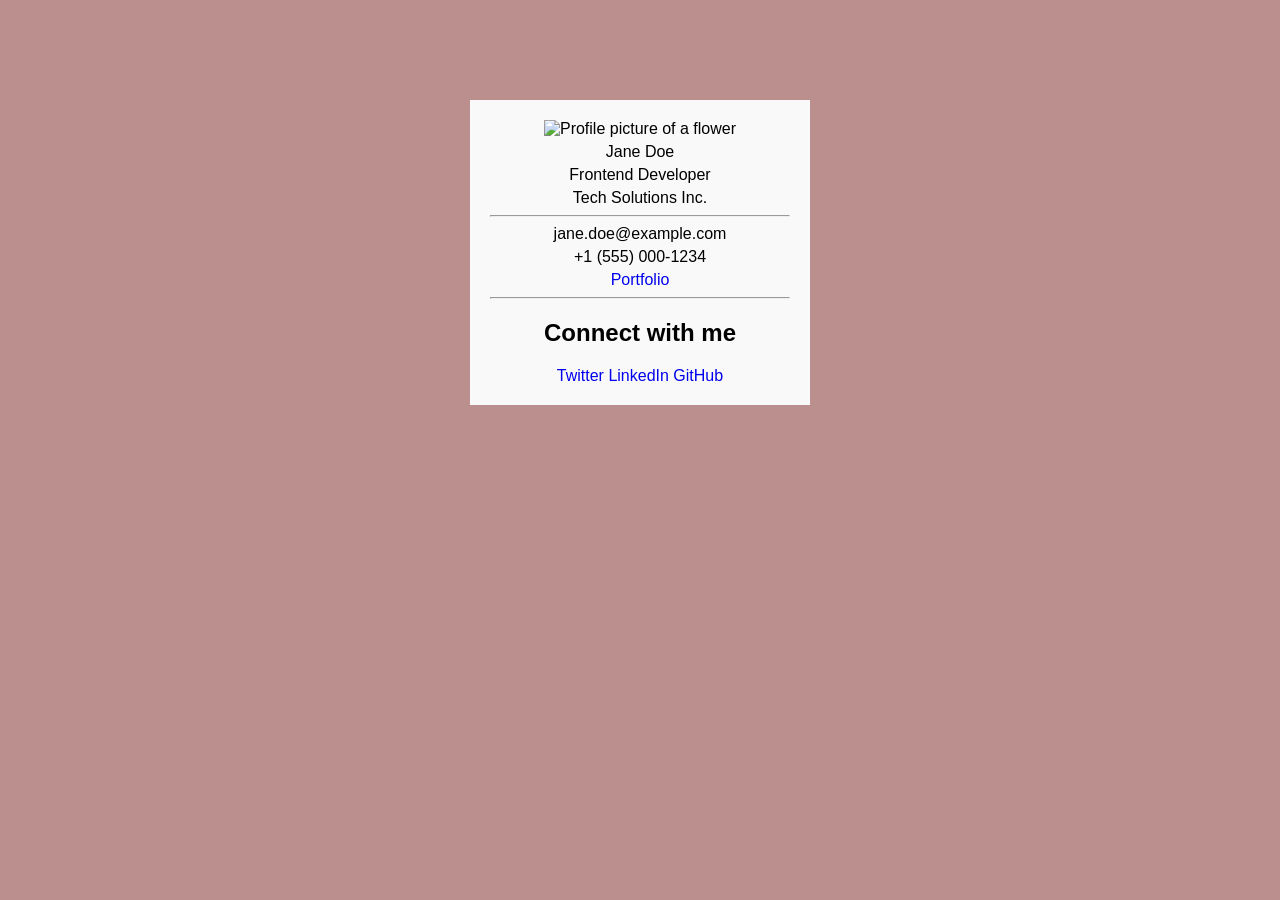
==== Business Card/index.html @ c749969d "New file & modified files have been staged for commit." ====
<!DOCTYPE html>
<html lang="en">

<head>
    <meta charset="utf-8">
    <title>Business Card</title>
    <link rel="stylesheet" href="styles.css">
</head>

<body>
    <div class="business-card">
        <img class="profile-image" src="https://cdn.freecodecamp.org/curriculum/labs/flower.jpg" alt="Profile picture of a flower">
        
        <p class="full-name">Jane Doe</p>
        <p class="designation">Frontend Developer</p>
        <p class="company">Tech Solutions Inc.</p>
        
        <hr>
        
        <p>jane.doe@example.com</p>
        <p>+1 (555) 000-1234</p>
        
        <a href="https://example.com/portfolio" class="portfolio-link">Portfolio</a>
        
        <hr>
        
        <div class="social-media">
            <h2>Connect with me</h2>
            <a href="https://twitter.com">Twitter</a>
            <a href="https://linkedin.com">LinkedIn</a>
            <a href="https://github.com">GitHub</a>
        </div>
    </div>
</body>

</html>
---- Business Card/styles.css ----
body {
    background-color: rosybrown;
    font-family: Arial, sans-serif;
}

.business-card {
    width: 300px;
    background-color: #f9f9f9; 
    padding: 20px;
    margin-top: 100px;
    margin-left: auto;
    margin-right: auto;
    text-align: center;
    font-size: 16px;
}

.profile-image {
    max-width: 100%;
}

p {
    margin-top: 5px;
    margin-bottom: 5px;
}

a {
    text-decoration: none;
}
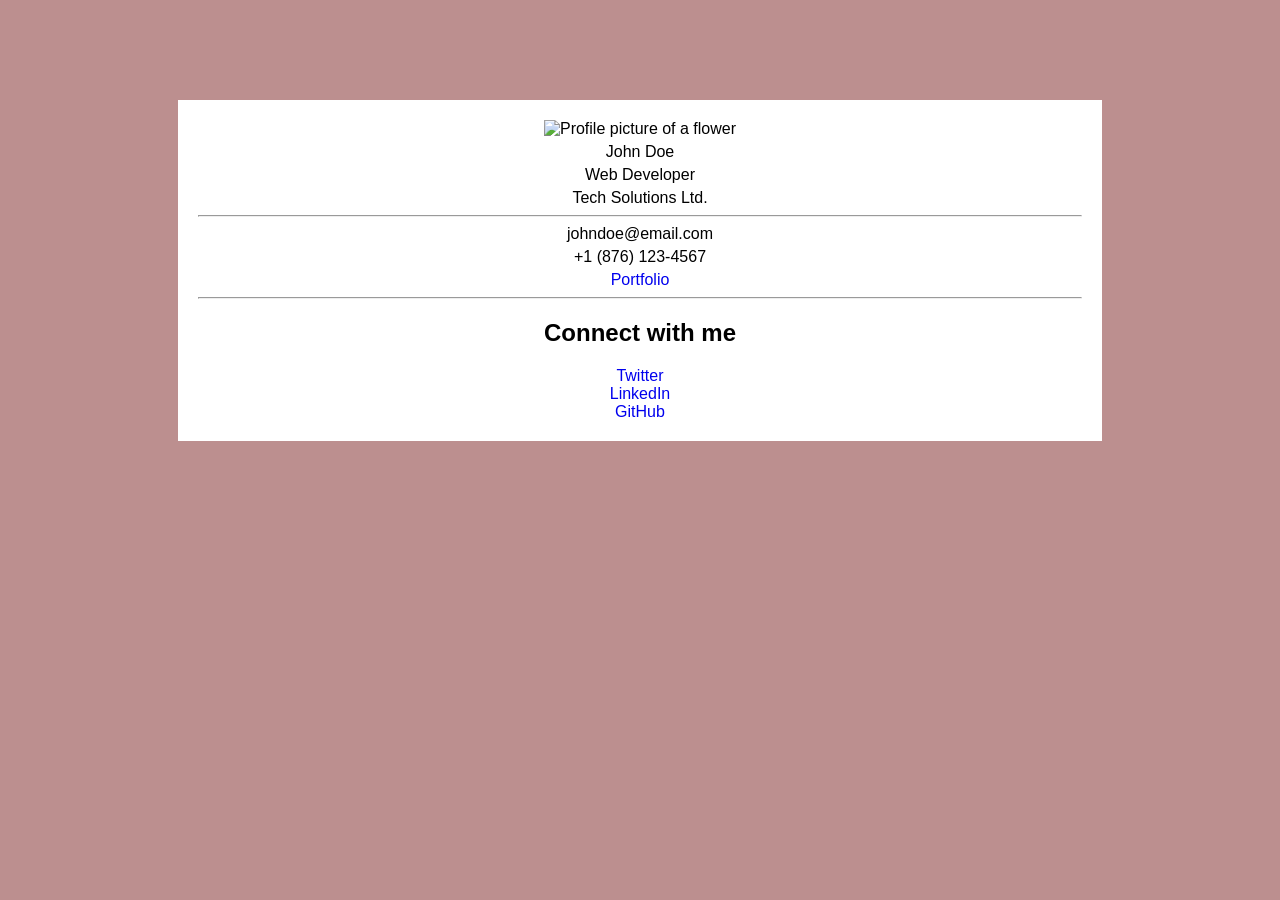
==== commit ad91d4fc: "modified:   Business Card/README.md modified:   Business Card/index.html modified:   Business Card/s" ====
--- a/Business Card/index.html
+++ b/Business Card/index.html
@@ -1,36 +1,43 @@
 <!DOCTYPE html>
 <html lang="en">
+<head>
+ <meta charset="UTF-8">
+ <meta name="viewport" content="width=device-width, initial-scale=1.0">
+ <title>Business Card</title>
+ <link rel="stylesheet" href="styles.css">
+</head>
+<body>
 
-<head>
-    <meta charset="utf-8">
-    <title>Business Card</title>
-    <link rel="stylesheet" href="styles.css">
-</head>
+ <div class="business-card">
+ <img 
+ class="profile-image" 
+ src="https://cdn.freecodecamp.org/curriculum/labs/flower.jpg" 
+ alt="Profile picture of a flower"
+ >
 
-<body>
-    <div class="business-card">
-        <img class="profile-image" src="https://cdn.freecodecamp.org/curriculum/labs/flower.jpg" alt="Profile picture of a flower">
-        
-        <p class="full-name">Jane Doe</p>
-        <p class="designation">Frontend Developer</p>
-        <p class="company">Tech Solutions Inc.</p>
-        
-        <hr>
-        
-        <p>jane.doe@example.com</p>
-        <p>+1 (555) 000-1234</p>
-        
-        <a href="https://example.com/portfolio" class="portfolio-link">Portfolio</a>
-        
-        <hr>
-        
-        <div class="social-media">
-            <h2>Connect with me</h2>
-            <a href="https://twitter.com">Twitter</a>
-            <a href="https://linkedin.com">LinkedIn</a>
-            <a href="https://github.com">GitHub</a>
-        </div>
-    </div>
+ <p class="full-name">John Doe</p>
+ <p class="designation">Web Developer</p>
+ <p class="company">Tech Solutions Ltd.</p>
+
+ <hr>
+
+ <p>johndoe@email.com</p>
+ <p>+1 (876) 123-4567</p>
+
+ <a class="portfolio-link" href="https://www.example.com" target="_blank">
+ Portfolio
+ </a>
+
+ <hr>
+
+ <div class="social-media">
+ <h2>Connect with me</h2>
+
+ <a href="https://twitter.com" target="_blank">Twitter</a><br>
+ <a href="https://linkedin.com" target="_blank">LinkedIn</a><br>
+ <a href="https://github.com" target="_blank">GitHub</a>
+ </div>
+ </div>
+
 </body>
-
 </html>
--- a/Business Card/styles.css
+++ b/Business Card/styles.css
@@ -1,28 +1,25 @@
 body {
-    background-color: rosybrown;
-    font-family: Arial, sans-serif;
+background-color: rosybrown;
+font-family: Arial, sans-serif;
 }
 
 .business-card {
-    width: 300px;
-    background-color: #f9f9f9; 
-    padding: 20px;
-    margin-top: 100px;
-    margin-left: auto;
-    margin-right: auto;
-    text-align: center;
-    font-size: 16px;
+width: 70%;
+background-color: white;
+padding: 20px;
+margin: 100px auto 0 auto;
+text-align: center;
+font-size: 16px;
 }
 
 .profile-image {
-    max-width: 100%;
+max-width: 100%;
 }
 
 p {
-    margin-top: 5px;
-    margin-bottom: 5px;
+margin: 5px 0;
 }
 
 a {
-    text-decoration: none;
+text-decoration: none;
 }
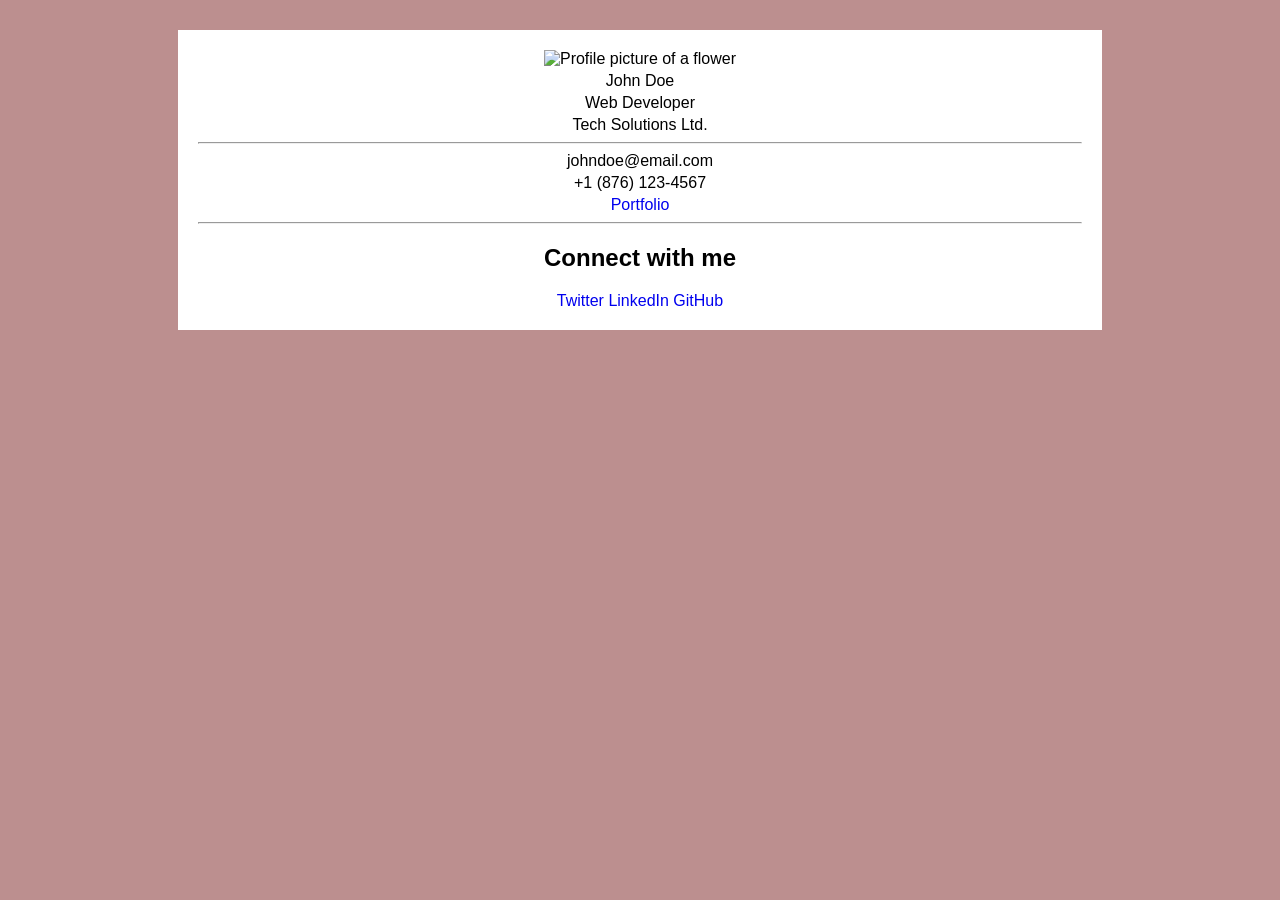
==== commit 4b6c8674: "modified:   Business Card/README.md modified:   Business Card/index.html modified:   Business Card/s" ====
--- a/Business Card/index.html
+++ b/Business Card/index.html
@@ -1,43 +1,42 @@
 <!DOCTYPE html>
 <html lang="en">
-<head>
- <meta charset="UTF-8">
- <meta name="viewport" content="width=device-width, initial-scale=1.0">
- <title>Business Card</title>
- <link rel="stylesheet" href="styles.css">
-</head>
-<body>
+    <head>
+        <meta charset="UTF-8">
+        <meta name="viewport" content="width=device-width, initial-scale=1.0">
+        <title>Business Card</title>
+        <link rel="stylesheet" href="styles.css">
+    </head>
+    <body>
 
- <div class="business-card">
- <img 
- class="profile-image" 
- src="https://cdn.freecodecamp.org/curriculum/labs/flower.jpg" 
- alt="Profile picture of a flower"
- >
+        <div class="business-card">
+            <img 
+                class="profile-image" 
+                src="https://cdn.freecodecamp.org/curriculum/labs/flower.jpg" 
+                alt="Profile picture of a flower"
+            >
 
- <p class="full-name">John Doe</p>
- <p class="designation">Web Developer</p>
- <p class="company">Tech Solutions Ltd.</p>
+            <p class="full-name">John Doe</p>
+            <p class="designation">Web Developer</p>
+            <p class="company">Tech Solutions Ltd.</p>
 
- <hr>
+            <hr>
 
- <p>johndoe@email.com</p>
- <p>+1 (876) 123-4567</p>
+            <p>johndoe@email.com</p>
+            <p>+1 (876) 123-4567</p>
 
- <a class="portfolio-link" href="https://www.example.com" target="_blank">
- Portfolio
- </a>
+            <a class="portfolio-link" href="https://www.example.com" target="_blank">
+                Portfolio
+            </a>
 
- <hr>
+            <hr>
+            <div class="social-media">
+                <h2>Connect with me</h2>
 
- <div class="social-media">
- <h2>Connect with me</h2>
+                <a href="https://twitter.com" target="_blank">Twitter</a>
+                <a href="https://linkedin.com" target="_blank">LinkedIn</a>
+                <a href="https://github.com" target="_blank">GitHub</a>
+            </div>
+        </div>
 
- <a href="https://twitter.com" target="_blank">Twitter</a><br>
- <a href="https://linkedin.com" target="_blank">LinkedIn</a><br>
- <a href="https://github.com" target="_blank">GitHub</a>
- </div>
- </div>
-
-</body>
+    </body>
 </html>
--- a/Business Card/styles.css
+++ b/Business Card/styles.css
@@ -7,7 +7,7 @@
 width: 70%;
 background-color: white;
 padding: 20px;
-margin: 100px auto 0 auto;
+margin: 30px auto 0 auto;
 text-align: center;
 font-size: 16px;
 }
@@ -17,7 +17,7 @@
 }
 
 p {
-margin: 5px 0;
+margin: 4px 0;
 }
 
 a {
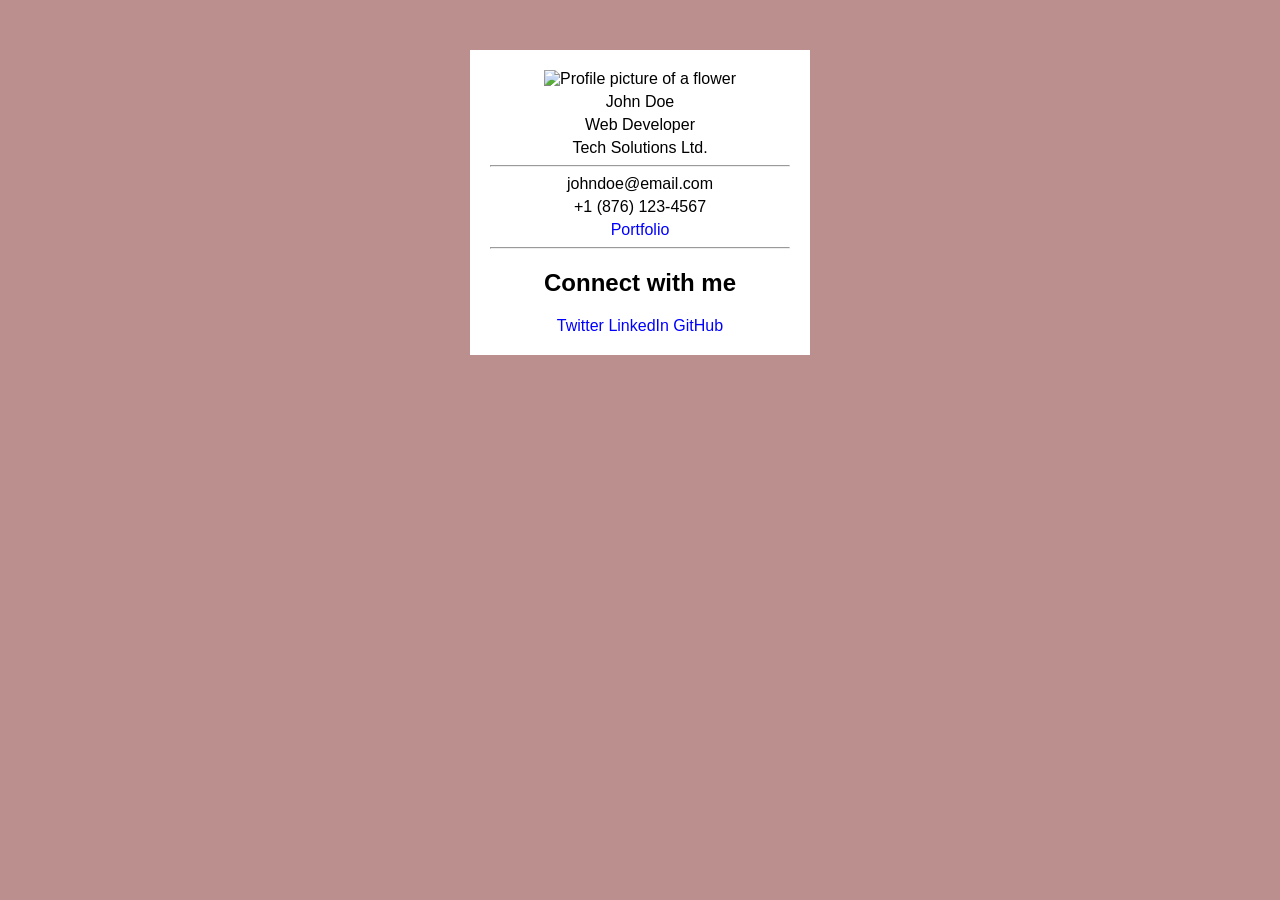
==== commit 284c7e73: "modified: Business Card/index.html modified: Business Card/styles.css modified: Greeting Card/index." ====
--- a/Business Card/index.html
+++ b/Business Card/index.html
@@ -2,6 +2,7 @@
 <html lang="en">
     <head>
         <meta charset="UTF-8">
+        <meta name="format-dectection" content="telephone=no, date=no, address=no, email=no">
         <meta name="viewport" content="width=device-width, initial-scale=1.0">
         <title>Business Card</title>
         <link rel="stylesheet" href="styles.css">
--- a/Business Card/styles.css
+++ b/Business Card/styles.css
@@ -4,10 +4,10 @@
 }
 
 .business-card {
-width: 70%;
+width: 300px;
 background-color: white;
 padding: 20px;
-margin: 30px auto 0 auto;
+margin: 50px auto;
 text-align: center;
 font-size: 16px;
 }
@@ -17,9 +17,10 @@
 }
 
 p {
-margin: 4px 0;
+margin: 5px 0;
 }
 
 a {
 text-decoration: none;
+color: blue !important;
 }
